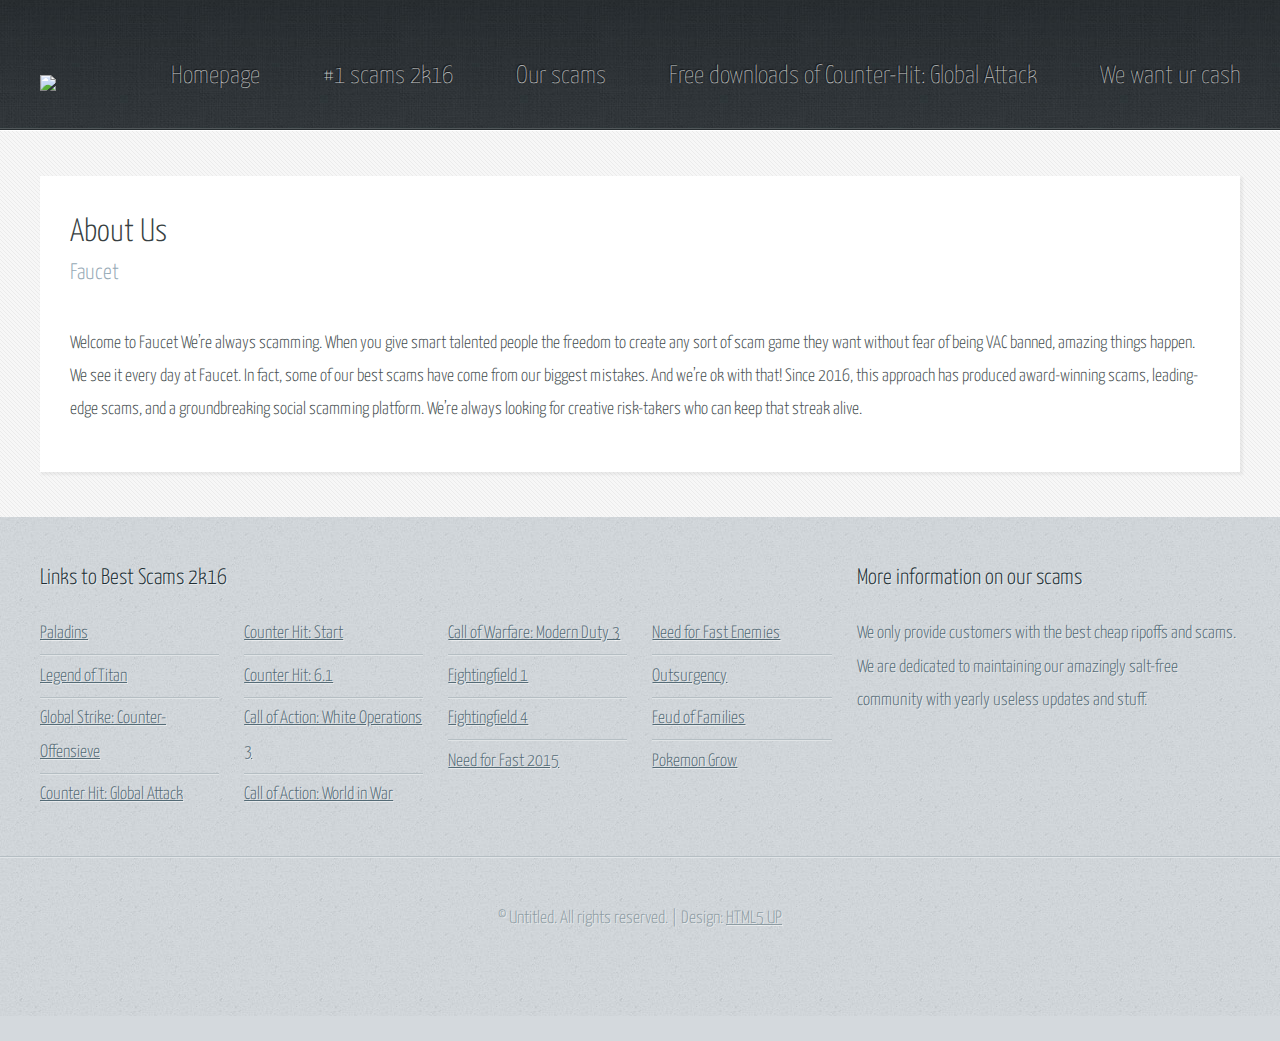
==== onecolumn.html @ 0030eec4 "ni hao" ====
<!DOCTYPE HTML>
<!--
	Halcyonic by HTML5 UP
	html5up.net | @ajlkn
	Free for personal and commercial use under the CCA 3.0 license (html5up.net/license)
-->
<html>
	<head>
		<title>We want ur cash - Faucet</title>
		<meta charset="utf-8" />
		<meta name="viewport" content="width=device-width, initial-scale=1" />
		<!--[if lte IE 8]><script src="assets/js/ie/html5shiv.js"></script><![endif]-->
		<link rel="stylesheet" href="assets/css/main.css" />
		<!--[if lte IE 9]><link rel="stylesheet" href="assets/css/ie9.css" /><![endif]-->
	</head>
	<body class="subpage">
		<div id="page-wrapper">

			<!-- Header -->
				<div id="header-wrapper">
					<header id="header" class="container">
						<div class="row">
							<div class="12u">

								<!-- Logo -->
									<h1><a href="index.html" id="logo"><img src="Images/Faucet.png"</a></h1>

								<!-- Nav -->
									<nav id="nav">
										<a href="index.html">Homepage</a>
										<a href="threecolumn.html">#1 scams 2k16</a>
										<a href="twocolumn1.html">Our scams</a>
										<a href="twocolumn2.html">Free downloads of Counter-Hit: Global Attack</a>
										<a href="onecolumn.html">We want ur cash</a>
									</nav>

							</div>
						</div>
					</header>
				</div>

			<!-- Content -->
				<div id="content-wrapper">
					<div id="content">
						<div class="container">
							<div class="row">
								<div class="12u">

									<!-- Main Content -->
										<section>
											<header>
												<h2>About Us</h2>
												<h3>Faucet</h3>
											</header>
											<p>
												Welcome to Faucet
We’re always scamming.
When you give smart talented people the freedom to create any sort of scam game they want without fear of being VAC banned, amazing things happen. We see it every day at Faucet. In fact, some of our best scams have come from our biggest mistakes. And we’re ok with that! Since 2016, this approach has produced award-winning scams, leading-edge scams, and a groundbreaking social scamming platform. We’re always looking for creative risk-takers who can keep that streak alive.

											</p>
								
										
										</section>

								</div>
							</div>
						</div>
					</div>
				</div>

			<!-- Footer -->
				<div id="footer-wrapper">
					<footer id="footer" class="container">
						<div class="row">
							<div class="8u 12u(mobile)">

								<!-- Links -->
									<section>
										<h2>Links to Best Scams 2k16</h2>
										<div>
											<div class="row">
												<div class="3u 12u(mobile)">
													<ul class="link-list last-child">
														<li><a href="twocolumn1.html">Paladins</a></li>
														<li><a href="twocolumn1.html">Legend of Titan</a></li>
														<li><a href="twocolumn1.html">Global Strike: Counter-Offensieve</a></li>
														<li><a href="twocolumn1.html">Counter Hit: Global Attack</a></li>
													</ul>
												</div>
												<div class="3u 12u(mobile)">
													<ul class="link-list last-child">
														<li><a href="twocolumn1.html">Counter Hit: Start</a></li>
														<li><a href="twocolumn1.html">Counter Hit: 6.1</a></li>
														<li><a href="twocolumn1.html">Call of Action: White Operations 3</a></li>
														<li><a href="twocolumn1.html">Call of Action: World in War</a></li>
													</ul>
												</div>
												<div class="3u 12u(mobile)">
													<ul class="link-list last-child">
														<li><a href="twocolumn1.html">Call of Warfare: Modern Duty 3</a></li>
														<li><a href="twocolumn1.html">Fightingfield 1</a></li>
														<li><a href="twocolumn1.html">Fightingfield 4</a></li>
														<li><a href="twocolumn1.html">Need for Fast 2015</a></li>
													</ul>
												</div>
												<div class="3u 12u(mobile)">
													<ul class="link-list last-child">
														<li><a href="twocolumn1.html">Need for Fast Enemies</a></li>
														<li><a href="twocolumn1.html">Outsurgency</a></li>
														<li><a href="twocolumn1.html">Feud of Families</a></li>
														<li><a href="twocolumn1.html">Pokemon Grow</a></li>
													</ul>
												</div>
											</div>
										</div>
									</section>

							</div>
							<div class="4u 12u(mobile)">

								<!-- Blurb -->
									<section>
										<h2>More information on our scams</h2>
										<p>
											We only provide customers with the best cheap ripoffs and scams. We are dedicated to maintaining our amazingly salt-free community with yearly useless updates and stuff.
										</p>
									</section>

							</div>
						</div>
					</footer>
				</div>

			<!-- Copyright -->
				<div id="copyright">
					&copy; Untitled. All rights reserved. | Design: <a href="http://html5up.net">HTML5 UP</a>
				</div>

		</div>

		<!-- Scripts -->
			<script src="assets/js/jquery.min.js"></script>
			<script src="assets/js/skel.min.js"></script>
			<script src="assets/js/skel-viewport.min.js"></script>
			<script src="assets/js/util.js"></script>
			<!--[if lte IE 8]><script src="assets/js/ie/respond.min.js"></script><![endif]-->
			<script src="assets/js/main.js"></script>

	</body>
</html>
---- assets/css/main.css ----
@import url("https://fonts.googleapis.com/css?family=Yanone+Kaffeesatz:400,300,200");

/*
	Halcyonic by HTML5 UP
	html5up.net | @ajlkn
	Free for personal and commercial use under the CCA 3.0 license (html5up.net/license)
*/

/* Reset */

	html, body, div, span, applet, object, iframe, h1, h2, h3, h4, h5, h6, p, blockquote, pre, a, abbr, acronym, address, big, cite, code, del, dfn, em, img, ins, kbd, q, s, samp, small, strike, strong, sub, sup, tt, var, b, u, i, center, dl, dt, dd, ol, ul, li, fieldset, form, label, legend, table, caption, tbody, tfoot, thead, tr, th, td, article, aside, canvas, details, embed, figure, figcaption, footer, header, hgroup, menu, nav, output, ruby, section, summary, time, mark, audio, video {
		margin: 0;
		padding: 0;
		border: 0;
		font-size: 100%;
		font: inherit;
		vertical-align: baseline;
	}

	article, aside, details, figcaption, figure, footer, header, hgroup, menu, nav, section {
		display: block;
	}

	body {
		line-height: 1;
	}

	ol, ul {
		list-style: none;
	}

	blockquote, q {
		quotes: none;
	}

	blockquote:before, blockquote:after, q:before, q:after {
		content: '';
		content: none;
	}

	table {
		border-collapse: collapse;
		border-spacing: 0;
	}

	body {
		-webkit-text-size-adjust: none;
	}

/* Box Model */

	*, *:before, *:after {
		-moz-box-sizing: border-box;
		-webkit-box-sizing: border-box;
		box-sizing: border-box;
	}

/* Containers */

	.container {
		margin-left: auto;
		margin-right: auto;
	}

	.container.\31 25\25 {
		width: 100%;
		max-width: 1200px;
		min-width: 960px;
	}

	.container.\37 5\25 {
		width: 720px;
	}

	.container.\35 0\25 {
		width: 480px;
	}

	.container.\32 5\25 {
		width: 240px;
	}

	.container {
		width: 960px;
	}

	@media screen and (min-width: 737px) {

		.container.\31 25\25 {
			width: 100%;
			max-width: 1500px;
			min-width: 1200px;
		}

		.container.\37 5\25 {
			width: 900px;
		}

		.container.\35 0\25 {
			width: 600px;
		}

		.container.\32 5\25 {
			width: 300px;
		}

		.container {
			width: 1200px;
		}

	}

	@media screen and (min-width: 737px) and (max-width: 1200px) {

		.container.\31 25\25 {
			width: 100%;
			max-width: 1250px;
			min-width: 1000px;
		}

		.container.\37 5\25 {
			width: 750px;
		}

		.container.\35 0\25 {
			width: 500px;
		}

		.container.\32 5\25 {
			width: 250px;
		}

		.container {
			width: 1000px;
		}

	}

	@media screen and (max-width: 736px) {

		.container.\31 25\25 {
			width: 100%;
			max-width: 125%;
			min-width: 100%;
		}

		.container.\37 5\25 {
			width: 75%;
		}

		.container.\35 0\25 {
			width: 50%;
		}

		.container.\32 5\25 {
			width: 25%;
		}

		.container {
			width: 100% !important;
		}

	}

/* Grid */

	.row {
		border-bottom: solid 1px transparent;
		-moz-box-sizing: border-box;
		-webkit-box-sizing: border-box;
		box-sizing: border-box;
	}

	.row > * {
		float: left;
		-moz-box-sizing: border-box;
		-webkit-box-sizing: border-box;
		box-sizing: border-box;
	}

	.row:after, .row:before {
		content: '';
		display: block;
		clear: both;
		height: 0;
	}

	.row.uniform > * > :first-child {
		margin-top: 0;
	}

	.row.uniform > * > :last-child {
		margin-bottom: 0;
	}

	.row.\30 \25 > * {
		padding: 0 0 0 0px;
	}

	.row.\30 \25 {
		margin: 0 0 -1px 0px;
	}

	.row.uniform.\30 \25 > * {
		padding: 0px 0 0 0px;
	}

	.row.uniform.\30 \25 {
		margin: 0px 0 -1px 0px;
	}

	.row > * {
		padding: 0 0 0 40px;
	}

	.row {
		margin: 0 0 -1px -40px;
	}

	.row.uniform > * {
		padding: 40px 0 0 40px;
	}

	.row.uniform {
		margin: -40px 0 -1px -40px;
	}

	.row.\32 00\25 > * {
		padding: 0 0 0 80px;
	}

	.row.\32 00\25 {
		margin: 0 0 -1px -80px;
	}

	.row.uniform.\32 00\25 > * {
		padding: 80px 0 0 80px;
	}

	.row.uniform.\32 00\25 {
		margin: -80px 0 -1px -80px;
	}

	.row.\31 50\25 > * {
		padding: 0 0 0 60px;
	}

	.row.\31 50\25 {
		margin: 0 0 -1px -60px;
	}

	.row.uniform.\31 50\25 > * {
		padding: 60px 0 0 60px;
	}

	.row.uniform.\31 50\25 {
		margin: -60px 0 -1px -60px;
	}

	.row.\35 0\25 > * {
		padding: 0 0 0 20px;
	}

	.row.\35 0\25 {
		margin: 0 0 -1px -20px;
	}

	.row.uniform.\35 0\25 > * {
		padding: 20px 0 0 20px;
	}

	.row.uniform.\35 0\25 {
		margin: -20px 0 -1px -20px;
	}

	.row.\32 5\25 > * {
		padding: 0 0 0 10px;
	}

	.row.\32 5\25 {
		margin: 0 0 -1px -10px;
	}

	.row.uniform.\32 5\25 > * {
		padding: 10px 0 0 10px;
	}

	.row.uniform.\32 5\25 {
		margin: -10px 0 -1px -10px;
	}

	.\31 2u, .\31 2u\24 {
		width: 100%;
		clear: none;
		margin-left: 0;
	}

	.\31 1u, .\31 1u\24 {
		width: 91.6666666667%;
		clear: none;
		margin-left: 0;
	}

	.\31 0u, .\31 0u\24 {
		width: 83.3333333333%;
		clear: none;
		margin-left: 0;
	}

	.\39 u, .\39 u\24 {
		width: 75%;
		clear: none;
		margin-left: 0;
	}

	.\38 u, .\38 u\24 {
		width: 66.6666666667%;
		clear: none;
		margin-left: 0;
	}

	.\37 u, .\37 u\24 {
		width: 58.3333333333%;
		clear: none;
		margin-left: 0;
	}

	.\36 u, .\36 u\24 {
		width: 50%;
		clear: none;
		margin-left: 0;
	}

	.\35 u, .\35 u\24 {
		width: 41.6666666667%;
		clear: none;
		margin-left: 0;
	}

	.\34 u, .\34 u\24 {
		width: 33.3333333333%;
		clear: none;
		margin-left: 0;
	}

	.\33 u, .\33 u\24 {
		width: 25%;
		clear: none;
		margin-left: 0;
	}

	.\32 u, .\32 u\24 {
		width: 16.6666666667%;
		clear: none;
		margin-left: 0;
	}

	.\31 u, .\31 u\24 {
		width: 8.3333333333%;
		clear: none;
		margin-left: 0;
	}

	.\31 2u\24 + *,
	.\31 1u\24 + *,
	.\31 0u\24 + *,
	.\39 u\24 + *,
	.\38 u\24 + *,
	.\37 u\24 + *,
	.\36 u\24 + *,
	.\35 u\24 + *,
	.\34 u\24 + *,
	.\33 u\24 + *,
	.\32 u\24 + *,
	.\31 u\24 + * {
		clear: left;
	}

	.\-11u {
		margin-left: 91.66667%;
	}

	.\-10u {
		margin-left: 83.33333%;
	}

	.\-9u {
		margin-left: 75%;
	}

	.\-8u {
		margin-left: 66.66667%;
	}

	.\-7u {
		margin-left: 58.33333%;
	}

	.\-6u {
		margin-left: 50%;
	}

	.\-5u {
		margin-left: 41.66667%;
	}

	.\-4u {
		margin-left: 33.33333%;
	}

	.\-3u {
		margin-left: 25%;
	}

	.\-2u {
		margin-left: 16.66667%;
	}

	.\-1u {
		margin-left: 8.33333%;
	}

	@media screen and (min-width: 737px) {

		.row > * {
			padding: 25px 0 0 25px;
		}

		.row {
			margin: -25px 0 -1px -25px;
		}

		.row.uniform > * {
			padding: 25px 0 0 25px;
		}

		.row.uniform {
			margin: -25px 0 -1px -25px;
		}

		.row.\32 00\25 > * {
			padding: 50px 0 0 50px;
		}

		.row.\32 00\25 {
			margin: -50px 0 -1px -50px;
		}

		.row.uniform.\32 00\25 > * {
			padding: 50px 0 0 50px;
		}

		.row.uniform.\32 00\25 {
			margin: -50px 0 -1px -50px;
		}

		.row.\31 50\25 > * {
			padding: 37.5px 0 0 37.5px;
		}

		.row.\31 50\25 {
			margin: -37.5px 0 -1px -37.5px;
		}

		.row.uniform.\31 50\25 > * {
			padding: 37.5px 0 0 37.5px;
		}

		.row.uniform.\31 50\25 {
			margin: -37.5px 0 -1px -37.5px;
		}

		.row.\35 0\25 > * {
			padding: 12.5px 0 0 12.5px;
		}

		.row.\35 0\25 {
			margin: -12.5px 0 -1px -12.5px;
		}

		.row.uniform.\35 0\25 > * {
			padding: 12.5px 0 0 12.5px;
		}

		.row.uniform.\35 0\25 {
			margin: -12.5px 0 -1px -12.5px;
		}

		.row.\32 5\25 > * {
			padding: 6.25px 0 0 6.25px;
		}

		.row.\32 5\25 {
			margin: -6.25px 0 -1px -6.25px;
		}

		.row.uniform.\32 5\25 > * {
			padding: 6.25px 0 0 6.25px;
		}

		.row.uniform.\32 5\25 {
			margin: -6.25px 0 -1px -6.25px;
		}

		.\31 2u\28desktop\29, .\31 2u\24\28desktop\29 {
			width: 100%;
			clear: none;
			margin-left: 0;
		}

		.\31 1u\28desktop\29, .\31 1u\24\28desktop\29 {
			width: 91.6666666667%;
			clear: none;
			margin-left: 0;
		}

		.\31 0u\28desktop\29, .\31 0u\24\28desktop\29 {
			width: 83.3333333333%;
			clear: none;
			margin-left: 0;
		}

		.\39 u\28desktop\29, .\39 u\24\28desktop\29 {
			width: 75%;
			clear: none;
			margin-left: 0;
		}

		.\38 u\28desktop\29, .\38 u\24\28desktop\29 {
			width: 66.6666666667%;
			clear: none;
			margin-left: 0;
		}

		.\37 u\28desktop\29, .\37 u\24\28desktop\29 {
			width: 58.3333333333%;
			clear: none;
			margin-left: 0;
		}

		.\36 u\28desktop\29, .\36 u\24\28desktop\29 {
			width: 50%;
			clear: none;
			margin-left: 0;
		}

		.\35 u\28desktop\29, .\35 u\24\28desktop\29 {
			width: 41.6666666667%;
			clear: none;
			margin-left: 0;
		}

		.\34 u\28desktop\29, .\34 u\24\28desktop\29 {
			width: 33.3333333333%;
			clear: none;
			margin-left: 0;
		}

		.\33 u\28desktop\29, .\33 u\24\28desktop\29 {
			width: 25%;
			clear: none;
			margin-left: 0;
		}

		.\32 u\28desktop\29, .\32 u\24\28desktop\29 {
			width: 16.6666666667%;
			clear: none;
			margin-left: 0;
		}

		.\31 u\28desktop\29, .\31 u\24\28desktop\29 {
			width: 8.3333333333%;
			clear: none;
			margin-left: 0;
		}

		.\31 2u\24\28desktop\29 + *,
		.\31 1u\24\28desktop\29 + *,
		.\31 0u\24\28desktop\29 + *,
		.\39 u\24\28desktop\29 + *,
		.\38 u\24\28desktop\29 + *,
		.\37 u\24\28desktop\29 + *,
		.\36 u\24\28desktop\29 + *,
		.\35 u\24\28desktop\29 + *,
		.\34 u\24\28desktop\29 + *,
		.\33 u\24\28desktop\29 + *,
		.\32 u\24\28desktop\29 + *,
		.\31 u\24\28desktop\29 + * {
			clear: left;
		}

		.\-11u\28desktop\29 {
			margin-left: 91.66667%;
		}

		.\-10u\28desktop\29 {
			margin-left: 83.33333%;
		}

		.\-9u\28desktop\29 {
			margin-left: 75%;
		}

		.\-8u\28desktop\29 {
			margin-left: 66.66667%;
		}

		.\-7u\28desktop\29 {
			margin-left: 58.33333%;
		}

		.\-6u\28desktop\29 {
			margin-left: 50%;
		}

		.\-5u\28desktop\29 {
			margin-left: 41.66667%;
		}

		.\-4u\28desktop\29 {
			margin-left: 33.33333%;
		}

		.\-3u\28desktop\29 {
			margin-left: 25%;
		}

		.\-2u\28desktop\29 {
			margin-left: 16.66667%;
		}

		.\-1u\28desktop\29 {
			margin-left: 8.33333%;
		}

	}

	@media screen and (min-width: 737px) and (max-width: 1200px) {

		.row > * {
			padding: 20px 0 0 20px;
		}

		.row {
			margin: -20px 0 -1px -20px;
		}

		.row.uniform > * {
			padding: 20px 0 0 20px;
		}

		.row.uniform {
			margin: -20px 0 -1px -20px;
		}

		.row.\32 00\25 > * {
			padding: 40px 0 0 40px;
		}

		.row.\32 00\25 {
			margin: -40px 0 -1px -40px;
		}

		.row.uniform.\32 00\25 > * {
			padding: 40px 0 0 40px;
		}

		.row.uniform.\32 00\25 {
			margin: -40px 0 -1px -40px;
		}

		.row.\31 50\25 > * {
			padding: 30px 0 0 30px;
		}

		.row.\31 50\25 {
			margin: -30px 0 -1px -30px;
		}

		.row.uniform.\31 50\25 > * {
			padding: 30px 0 0 30px;
		}

		.row.uniform.\31 50\25 {
			margin: -30px 0 -1px -30px;
		}

		.row.\35 0\25 > * {
			padding: 10px 0 0 10px;
		}

		.row.\35 0\25 {
			margin: -10px 0 -1px -10px;
		}

		.row.uniform.\35 0\25 > * {
			padding: 10px 0 0 10px;
		}

		.row.uniform.\35 0\25 {
			margin: -10px 0 -1px -10px;
		}

		.row.\32 5\25 > * {
			padding: 5px 0 0 5px;
		}

		.row.\32 5\25 {
			margin: -5px 0 -1px -5px;
		}

		.row.uniform.\32 5\25 > * {
			padding: 5px 0 0 5px;
		}

		.row.uniform.\32 5\25 {
			margin: -5px 0 -1px -5px;
		}

		.\31 2u\28tablet\29, .\31 2u\24\28tablet\29 {
			width: 100%;
			clear: none;
			margin-left: 0;
		}

		.\31 1u\28tablet\29, .\31 1u\24\28tablet\29 {
			width: 91.6666666667%;
			clear: none;
			margin-left: 0;
		}

		.\31 0u\28tablet\29, .\31 0u\24\28tablet\29 {
			width: 83.3333333333%;
			clear: none;
			margin-left: 0;
		}

		.\39 u\28tablet\29, .\39 u\24\28tablet\29 {
			width: 75%;
			clear: none;
			margin-left: 0;
		}

		.\38 u\28tablet\29, .\38 u\24\28tablet\29 {
			width: 66.6666666667%;
			clear: none;
			margin-left: 0;
		}

		.\37 u\28tablet\29, .\37 u\24\28tablet\29 {
			width: 58.3333333333%;
			clear: none;
			margin-left: 0;
		}

		.\36 u\28tablet\29, .\36 u\24\28tablet\29 {
			width: 50%;
			clear: none;
			margin-left: 0;
		}

		.\35 u\28tablet\29, .\35 u\24\28tablet\29 {
			width: 41.6666666667%;
			clear: none;
			margin-left: 0;
		}

		.\34 u\28tablet\29, .\34 u\24\28tablet\29 {
			width: 33.3333333333%;
			clear: none;
			margin-left: 0;
		}

		.\33 u\28tablet\29, .\33 u\24\28tablet\29 {
			width: 25%;
			clear: none;
			margin-left: 0;
		}

		.\32 u\28tablet\29, .\32 u\24\28tablet\29 {
			width: 16.6666666667%;
			clear: none;
			margin-left: 0;
		}

		.\31 u\28tablet\29, .\31 u\24\28tablet\29 {
			width: 8.3333333333%;
			clear: none;
			margin-left: 0;
		}

		.\31 2u\24\28tablet\29 + *,
		.\31 1u\24\28tablet\29 + *,
		.\31 0u\24\28tablet\29 + *,
		.\39 u\24\28tablet\29 + *,
		.\38 u\24\28tablet\29 + *,
		.\37 u\24\28tablet\29 + *,
		.\36 u\24\28tablet\29 + *,
		.\35 u\24\28tablet\29 + *,
		.\34 u\24\28tablet\29 + *,
		.\33 u\24\28tablet\29 + *,
		.\32 u\24\28tablet\29 + *,
		.\31 u\24\28tablet\29 + * {
			clear: left;
		}

		.\-11u\28tablet\29 {
			margin-left: 91.66667%;
		}

		.\-10u\28tablet\29 {
			margin-left: 83.33333%;
		}

		.\-9u\28tablet\29 {
			margin-left: 75%;
		}

		.\-8u\28tablet\29 {
			margin-left: 66.66667%;
		}

		.\-7u\28tablet\29 {
			margin-left: 58.33333%;
		}

		.\-6u\28tablet\29 {
			margin-left: 50%;
		}

		.\-5u\28tablet\29 {
			margin-left: 41.66667%;
		}

		.\-4u\28tablet\29 {
			margin-left: 33.33333%;
		}

		.\-3u\28tablet\29 {
			margin-left: 25%;
		}

		.\-2u\28tablet\29 {
			margin-left: 16.66667%;
		}

		.\-1u\28tablet\29 {
			margin-left: 8.33333%;
		}

	}

	@media screen and (max-width: 736px) {

		.row > * {
			padding: 20px 0 0 20px;
		}

		.row {
			margin: -20px 0 -1px -20px;
		}

		.row.uniform > * {
			padding: 20px 0 0 20px;
		}

		.row.uniform {
			margin: -20px 0 -1px -20px;
		}

		.row.\32 00\25 > * {
			padding: 40px 0 0 40px;
		}

		.row.\32 00\25 {
			margin: -40px 0 -1px -40px;
		}

		.row.uniform.\32 00\25 > * {
			padding: 40px 0 0 40px;
		}

		.row.uniform.\32 00\25 {
			margin: -40px 0 -1px -40px;
		}

		.row.\31 50\25 > * {
			padding: 30px 0 0 30px;
		}

		.row.\31 50\25 {
			margin: -30px 0 -1px -30px;
		}

		.row.uniform.\31 50\25 > * {
			padding: 30px 0 0 30px;
		}

		.row.uniform.\31 50\25 {
			margin: -30px 0 -1px -30px;
		}

		.row.\35 0\25 > * {
			padding: 10px 0 0 10px;
		}

		.row.\35 0\25 {
			margin: -10px 0 -1px -10px;
		}

		.row.uniform.\35 0\25 > * {
			padding: 10px 0 0 10px;
		}

		.row.uniform.\35 0\25 {
			margin: -10px 0 -1px -10px;
		}

		.row.\32 5\25 > * {
			padding: 5px 0 0 5px;
		}

		.row.\32 5\25 {
			margin: -5px 0 -1px -5px;
		}

		.row.uniform.\32 5\25 > * {
			padding: 5px 0 0 5px;
		}

		.row.uniform.\32 5\25 {
			margin: -5px 0 -1px -5px;
		}

		.\31 2u\28mobile\29, .\31 2u\24\28mobile\29 {
			width: 100%;
			clear: none;
			margin-left: 0;
		}

		.\31 1u\28mobile\29, .\31 1u\24\28mobile\29 {
			width: 91.6666666667%;
			clear: none;
			margin-left: 0;
		}

		.\31 0u\28mobile\29, .\31 0u\24\28mobile\29 {
			width: 83.3333333333%;
			clear: none;
			margin-left: 0;
		}

		.\39 u\28mobile\29, .\39 u\24\28mobile\29 {
			width: 75%;
			clear: none;
			margin-left: 0;
		}

		.\38 u\28mobile\29, .\38 u\24\28mobile\29 {
			width: 66.6666666667%;
			clear: none;
			margin-left: 0;
		}

		.\37 u\28mobile\29, .\37 u\24\28mobile\29 {
			width: 58.3333333333%;
			clear: none;
			margin-left: 0;
		}

		.\36 u\28mobile\29, .\36 u\24\28mobile\29 {
			width: 50%;
			clear: none;
			margin-left: 0;
		}

		.\35 u\28mobile\29, .\35 u\24\28mobile\29 {
			width: 41.6666666667%;
			clear: none;
			margin-left: 0;
		}

		.\34 u\28mobile\29, .\34 u\24\28mobile\29 {
			width: 33.3333333333%;
			clear: none;
			margin-left: 0;
		}

		.\33 u\28mobile\29, .\33 u\24\28mobile\29 {
			width: 25%;
			clear: none;
			margin-left: 0;
		}

		.\32 u\28mobile\29, .\32 u\24\28mobile\29 {
			width: 16.6666666667%;
			clear: none;
			margin-left: 0;
		}

		.\31 u\28mobile\29, .\31 u\24\28mobile\29 {
			width: 8.3333333333%;
			clear: none;
			margin-left: 0;
		}

		.\31 2u\24\28mobile\29 + *,
		.\31 1u\24\28mobile\29 + *,
		.\31 0u\24\28mobile\29 + *,
		.\39 u\24\28mobile\29 + *,
		.\38 u\24\28mobile\29 + *,
		.\37 u\24\28mobile\29 + *,
		.\36 u\24\28mobile\29 + *,
		.\35 u\24\28mobile\29 + *,
		.\34 u\24\28mobile\29 + *,
		.\33 u\24\28mobile\29 + *,
		.\32 u\24\28mobile\29 + *,
		.\31 u\24\28mobile\29 + * {
			clear: left;
		}

		.\-11u\28mobile\29 {
			margin-left: 91.66667%;
		}

		.\-10u\28mobile\29 {
			margin-left: 83.33333%;
		}

		.\-9u\28mobile\29 {
			margin-left: 75%;
		}

		.\-8u\28mobile\29 {
			margin-left: 66.66667%;
		}

		.\-7u\28mobile\29 {
			margin-left: 58.33333%;
		}

		.\-6u\28mobile\29 {
			margin-left: 50%;
		}

		.\-5u\28mobile\29 {
			margin-left: 41.66667%;
		}

		.\-4u\28mobile\29 {
			margin-left: 33.33333%;
		}

		.\-3u\28mobile\29 {
			margin-left: 25%;
		}

		.\-2u\28mobile\29 {
			margin-left: 16.66667%;
		}

		.\-1u\28mobile\29 {
			margin-left: 8.33333%;
		}

	}

/* Basic */

	body {
		background: #D4D9DD url("images/bg03.jpg");
		color: #474f51;
		font-size: 13.5pt;
		font-family: 'Yanone Kaffeesatz';
		line-height: 1.85em;
		font-weight: 300;
	}

	input, textarea, select {
		color: #474f51;
		font-size: 13.5pt;
		font-family: 'Yanone Kaffeesatz';
		line-height: 1.85em;
		font-weight: 300;
	}

	ul, ol, p, dl {
		margin: 0 0 2em 0;
	}

	a {
		text-decoration: underline;
	}

		a:hover {
			text-decoration: none;
		}

	section > :last-child,
	.last-child {
		margin-bottom: 0 !important;
	}

/* Multi-use */

	.link-list li {
		padding: 0.2em 0 0.2em 0;
	}

		.link-list li:first-child {
			padding-top: 0 !important;
			border-top: 0 !important;
		}

		.link-list li:last-child {
			padding-bottom: 0 !important;
			border-bottom: 0 !important;
		}

	.quote-list li {
		padding: 1em 0 1em 0;
		overflow: hidden;
	}

		.quote-list li:first-child {
			padding-top: 0 !important;
			border-top: 0 !important;
		}

		.quote-list li:last-child {
			padding-bottom: 0 !important;
			border-bottom: 0 !important;
		}

		.quote-list li img {
			float: left;
		}

		.quote-list li p {
			margin: 0 0 0 90px;
			font-size: 1.2em;
			font-style: italic;
		}

		.quote-list li span {
			display: block;
			margin-left: 90px;
			font-size: 0.9em;
			font-weight: 400;
		}

	.check-list li {
		padding: 0.7em 0 0.7em 45px;
		font-size: 1.2em;
		background: url("images/icon-checkmark.png") 0px 1.05em no-repeat;
	}

		.check-list li:first-child {
			padding-top: 0 !important;
			border-top: 0 !important;
			background-position: 0 0.3em;
		}

		.check-list li:last-child {
			padding-bottom: 0 !important;
			border-bottom: 0 !important;
		}

	.feature-image {
		display: block;
		margin: 0 0 2em 0;
		outline: 0;
	}

		.feature-image img {
			display: block;
			width: 100%;
		}

	.bordered-feature-image {
		display: block;
		background: #fff url("images/bg04.png");
		padding: 10px;
		box-shadow: 3px 3px 3px 1px rgba(0, 0, 0, 0.15);
		margin: 0 0 1.5em 0;
		outline: 0;
	}

		.bordered-feature-image img {
			display: block;
			width: 100%;
		}

	.button-big {
		background-image: -moz-linear-gradient(top, #ed391b, #ce1a00);
		background-image: -webkit-linear-gradient(top, #ed391b, #ce1a00);
		background-image: -ms-linear-gradient(top, #ed391b, #ce1a00);
		background-image: linear-gradient(top, #ed391b, #ce1a00);
		display: inline-block;
		background-color: #ed391b;
		color: #fff;
		text-decoration: none;
		font-size: 1.75em;
		font-weight: 300;
		padding: 15px 45px 15px 45px;
		outline: 0;
		border-radius: 10px;
		box-shadow: inset 0px 0px 0px 1px rgba(0, 0, 0, 0.75), inset 0px 2px 0px 0px rgba(255, 192, 192, 0.5), inset 0px 0px 0px 2px rgba(255, 96, 96, 0.85), 3px 3px 3px 1px rgba(0, 0, 0, 0.15);
		text-shadow: -1px -1px 1px rgba(0, 0, 0, 0.5);
	}

		.button-big:hover {
			background-image: -moz-linear-gradient(top, #fd492b, #de2a10);
			background-image: -webkit-linear-gradient(top, #fd492b, #de2a10);
			background-image: -ms-linear-gradient(top, #fd492b, #de2a10);
			background-image: linear-gradient(top, #fd492b, #de2a10);
			background-color: #fd492b;
			box-shadow: inset 0px 0px 0px 1px rgba(0, 0, 0, 0.75), inset 0px 2px 0px 0px rgba(255, 192, 192, 0.5), inset 0px 0px 0px 2px rgba(255, 96, 96, 0.85), 3px 3px 3px 1px rgba(0, 0, 0, 0.15);
		}

		.button-big:active {
			background-image: -moz-linear-gradient(top, #ce1a00, #ed391b);
			background-image: -webkit-linear-gradient(top, #ce1a00, #ed391b);
			background-image: -ms-linear-gradient(top, #ce1a00, #ed391b);
			background-image: linear-gradient(top, #ce1a00, #ed391b);
			background-color: #ce1a00;
			box-shadow: inset 0px 0px 0px 1px rgba(0, 0, 0, 0.75), inset 0px 2px 0px 0px rgba(255, 192, 192, 0.5), inset 0px 0px 0px 2px rgba(255, 96, 96, 0.85), 3px 3px 3px 1px rgba(0, 0, 0, 0.15);
		}

/* Content */

	#content .quote-list li {
		border-bottom: solid 1px #e2e6e8;
	}

	#content .link-list li {
		border-bottom: solid 1px #e2e6e8;
	}

	#content .check-list li {
		border-bottom: solid 1px #e2e6e8;
	}

/* Footer */

	#footer .quote-list li {
		border-top: solid 1px #e0e4e6;
		border-bottom: solid 1px #b5bec3;
	}

	#footer .link-list li {
		border-top: solid 1px #e0e4e6;
		border-bottom: solid 1px #b5bec3;
	}

	#footer .check-list li {
		border-top: solid 1px #e0e4e6;
		border-bottom: solid 1px #b5bec3;
	}

/* Desktop */

	@media screen and (min-width: 737px) {

		/* Basic */

			body {
				min-width: 1200px;
			}

			section:last-child {
				margin-bottom: 0 !important;
			}

		/* Wrappers */

			#header-wrapper {
				background: #3B4346 url("images/bg01.jpg");
				border-bottom: solid 1px #272d30;
				box-shadow: inset 0px -1px 0px 0px #51575a;
				text-shadow: -1px -1px 1px rgba(0, 0, 0, 0.75);
			}

			.subpage #header-wrapper {
				height: 155px;
			}

			#features-wrapper {
				background: #353D40 url("images/bg02.jpg");
				border-bottom: solid 1px #272e31;
				padding: 45px 0 45px 0;
				text-shadow: -1px -1px 1px rgba(0, 0, 0, 0.75);
			}

			#content-wrapper {
				background: #f7f7f7 url("images/bg04.png");
				border-top: solid 1px #fff;
				padding: 45px 0 45px 0;
			}

			#footer-wrapper {
				padding: 45px 0 45px 0;
				text-shadow: 1px 1px 1px white;
			}

		/* Header */

			#header {
				min-height: 155px;
				position: relative;
			}

				#header h1 {
					position: absolute;
					left: 0;
					bottom: 35px;
					font-size: 2.75em;
				}

					#header h1 a {
						color: #fff;
						text-decoration: none;
					}

				#header nav {
					position: absolute;
					right: 0;
					bottom: 35px;
					font-weight: 200;
				}

					#header nav a {
						color: #c6c8c8;
						text-decoration: none;
						font-size: 1.4em;
						margin-left: 60px;
						outline: 0;
					}

						#header nav a:hover {
							color: #f6f8f8;
						}

		/* Banner */

			#banner {
				border-top: solid 1px #222628;
				box-shadow: inset 0px 1px 0px 0px #3e484a;
				padding: 35px 0 35px 0;
				color: #fff;
			}

				#banner .bordered-feature-image {
					margin-bottom: 0;
				}

				#banner p {
					font-size: 2em;
					font-weight: 200;
					line-height: 1.25em;
					padding-right: 1em;
					margin: 0 0 1em 0;
				}

		/* Features */

			#features {
				color: #a0a8ab;
			}

				#features h2 {
					font-size: 1.25em;
					color: #fff;
					margin: 0 0 0.25em 0;
				}

				#features a {
					color: #e0e8eb;
				}

				#features strong {
					color: #fff;
				}

		/* Content */

			#content section {
				background: #fff;
				padding: 40px 30px 45px 30px;
				box-shadow: 2px 2px 2px 1px rgba(128, 128, 128, 0.1);
				margin: 0 0 10% 0;
			}

			#content h2 {
				font-size: 1.8em;
				color: #373f42;
				margin: 0 0 0.25em 0;
			}

			#content h3 {
				color: #96a9b5;
				font-size: 1.25em;
			}

			#content a {
				color: #ED391B;
			}

			#content header {
				margin: 0 0 2em 0;
			}

		/* Footer */

			#footer {
				color: #546b76;
				text-shadow: 1px 1px 0px rgba(255, 255, 255, 0.5);
			}

				#footer h2 {
					font-size: 1.25em;
					color: #212f35;
					margin: 0 0 1em 0;
				}

				#footer a {
					color: #546b76;
				}

		/* Copyright */

			#copyright {
				border-top: solid 1px #b5bec3;
				box-shadow: inset 0px 1px 0px 0px #e0e4e7;
				text-align: center;
				padding: 45px 0 80px 0;
				color: #8d9ca3;
				text-shadow: 1px 1px 0px rgba(255, 255, 255, 0.5);
			}

				#copyright a {
					color: #8d9ca3;
				}

	}

/* Tablet */

	@media screen and (min-width: 737px) and (max-width: 1200px) {

		/* Basic */

			body {
				min-width: 1000px;
			}

		/* Multi-use */

			.check-list li {
				font-size: 1em;
				line-height: 2em;
			}

			.quote-list li {
				padding: 1em 0 1em 0;
			}

				.quote-list li img {
					width: 60px;
				}

				.quote-list li p {
					margin: 0 0 0 80px;
					font-size: 1em;
					font-style: italic;
					line-height: 1.8em;
				}

				.quote-list li span {
					display: block;
					margin-left: 80px;
					font-size: 0.8em;
					font-weight: 400;
					line-height: 1.8em;
				}

			.feature-image {
				margin: 0 0 1em 0;
			}

			.button-big {
				font-size: 1.5em;
				padding: 10px 35px 10px 35px;
			}

		/* Banner */

			#banner p {
				font-size: 1.75em;
			}

		/* Header */

			#header h1 {
				font-size: 2.25em;
			}

			#header nav a {
				font-size: 1.1em;
			}

		/* Content */

			#content h2 {
				font-size: 1.4em;
			}

			#content h3 {
				font-size: 1.1em;
			}

			#content header {
				margin: 0 0 1.25em 0;
			}

	}

/* Mobile */

	#navPanel, #titleBar {
		display: none;
	}

	@media screen and (max-width: 736px) {

		/* Basic */

			html, body {
				overflow-x: hidden;
			}

			body, input, textarea, select {
				font-size: 13pt;
				line-height: 1.4em;
			}

		/* Multi-use */

			.link-list li {
				padding: 0.75em 0 0.75em 0;
			}

			.quote-list li p {
				margin-bottom: 0.5em;
			}

			.check-list li {
				font-size: 1em;
			}

			.button-big {
				font-size: 1.5em;
				padding: 10px 35px 10px 35px;
			}

		/* Wrappers */

			#header-wrapper {
				background: #3B4346 url("images/bg01.jpg") top center;
				box-shadow: inset 0px -1px 0px 0px #272d30, inset 0px -2px 0px 0px #51575a;
				text-shadow: -1px -1px 1px rgba(0, 0, 0, 0.75);
			}

			#features-wrapper {
				background: #353D40 url("images/bg02.jpg");
				padding: 15px 15px 30px 15px;
				text-shadow: -1px -1px 1px rgba(0, 0, 0, 0.75);
			}

			#content-wrapper {
				background: #f7f7f7 url("images/bg04.png");
				padding: 5px;
			}

			.subpage #content-wrapper {
				padding-top: 44px;
			}

			#footer-wrapper {
				padding: 40px 15px 15px 15px;
				text-shadow: 1px 1px 1px white;
			}

		/* Header */

			#header {
				display: none;
			}

			#banner {
				position: relative;
				color: #fff;
				text-align: center;
				padding: 30px 30px 15px 30px;
				margin-top: 44px;
			}

				#banner .bordered-feature-image {
					display: none;
				}

				#banner p {
					font-size: 1.25em;
					font-weight: 200;
					line-height: 1.25em;
					margin: 0 0 1em 0;
				}

		/* Features */

			#features {
				color: #a0a8ab;
			}

				#features section {
					padding: 0 0 25px 0;
					margin: 0 0 25px 0;
					border-bottom: solid 1px #51575a;
					box-shadow: inset 0px -1px 0px 0px #272d30;
				}

				#features > div > div:last-child > section {
					padding-bottom: 0;
					margin-bottom: 0;
					border-bottom: 0;
					box-shadow: none;
				}

				#features h2 {
					font-size: 1.25em;
					color: #fff;
					margin: 0 0 0.25em 0;
				}

				#features a {
					color: #e0e8eb;
				}

				#features strong {
					color: #fff;
				}

		/* Content */

			#content section {
				background: #fff;
				box-shadow: inset 0px 0px 0px 1px rgba(128, 128, 128, 0.2);
				padding: 30px 15px 30px 15px;
				margin: 0 0 5px 0;
			}

			#content h2 {
				font-size: 1.25em;
				color: #373f42;
				margin: 0 0 0.1em 0;
			}

			#content h3 {
				color: #96a9b5;
				font-size: 1em;
			}

			#content a {
				color: #ED391B;
			}

			#content header {
				margin: 0 0 1.25em 0;
			}

		/* Footer */

			#footer {
				color: #546b76;
				text-shadow: 1px 1px 0px rgba(255, 255, 255, 0.5);
			}

				#footer section {
					margin: 0 0 40px 0;
				}

				#footer h2 {
					font-size: 1.25em;
					color: #212f35;
					margin: 0 0 0.75em 0;
				}

				#footer a {
					color: #546b76;
				}

				#footer .link-list {
					margin: 0 0 30px 0 !important;
				}

		/* Copyright */

			#copyright {
				border-top: solid 1px #b5bec3;
				box-shadow: inset 0px 1px 0px 0px #e0e4e7;
				text-align: center;
				padding: 20px 30px 20px 30px;
				color: #8d9ca3;
				text-shadow: 1px 1px 0px rgba(255, 255, 255, 0.5);
			}

				#copyright a {
					color: #8d9ca3;
				}

		/* Off-Canvas Navigation */

			#page-wrapper {
				-moz-backface-visibility: hidden;
				-webkit-backface-visibility: hidden;
				-ms-backface-visibility: hidden;
				backface-visibility: hidden;
				-moz-transition: -moz-transform 0.5s ease;
				-webkit-transition: -webkit-transform 0.5s ease;
				-ms-transition: -ms-transform 0.5s ease;
				transition: transform 0.5s ease;
				padding-bottom: 1px;
			}

			#titleBar {
				-moz-backface-visibility: hidden;
				-webkit-backface-visibility: hidden;
				-ms-backface-visibility: hidden;
				backface-visibility: hidden;
				-moz-transition: -moz-transform 0.5s ease;
				-webkit-transition: -webkit-transform 0.5s ease;
				-ms-transition: -ms-transform 0.5s ease;
				transition: transform 0.5s ease;
				display: block;
				height: 44px;
				left: 0;
				position: fixed;
				top: 0;
				width: 100%;
				z-index: 10001;
				color: #fff;
				background: url("images/bg04.jpg");
				box-shadow: inset 0px -20px 70px 0px rgba(200, 220, 245, 0.1), inset 0px -1px 0px 0px rgba(255, 255, 255, 0.1), 0px 1px 7px 0px rgba(0, 0, 0, 0.6);
				text-shadow: -1px -1px 1px rgba(0, 0, 0, 0.75);
			}

				#titleBar .title {
					display: block;
					text-align: center;
					font-size: 1.2em;
					font-weight: 400;
					line-height: 44px;
				}

				#titleBar .toggle {
					position: absolute;
					left: 0;
					top: 0;
					width: 80px;
					height: 60px;
				}

					#titleBar .toggle:after {
						content: '';
						display: block;
						position: absolute;
						top: 6px;
						left: 6px;
						color: #fff;
						background: rgba(255, 255, 255, 0.025);
						box-shadow: inset 0px 1px 0px 0px rgba(255, 255, 255, 0.1), inset 0px 0px 0px 1px rgba(255, 255, 255, 0.05), inset 0px -8px 10px 0px rgba(0, 0, 0, 0.15), 0px 1px 2px 0px rgba(0, 0, 0, 0.25);
						text-shadow: -1px -1px 1px black;
						width: 49px;
						height: 31px;
						border-radius: 8px;
					}

					#titleBar .toggle:before {
						content: '';
						position: absolute;
						width: 20px;
						height: 30px;
						background: url("images/mobileUI-site-nav-opener-bg.svg");
						top: 15px;
						left: 20px;
						z-index: 1;
						opacity: 0.25;
					}

					#titleBar .toggle:active:after {
						background: rgba(255, 255, 255, 0.05);
					}

			#navPanel {
				-moz-backface-visibility: hidden;
				-webkit-backface-visibility: hidden;
				-ms-backface-visibility: hidden;
				backface-visibility: hidden;
				-moz-transform: translateX(-275px);
				-webkit-transform: translateX(-275px);
				-ms-transform: translateX(-275px);
				transform: translateX(-275px);
				-moz-transition: -moz-transform 0.5s ease;
				-webkit-transition: -webkit-transform 0.5s ease;
				-ms-transition: -ms-transform 0.5s ease;
				transition: transform 0.5s ease;
				display: block;
				height: 100%;
				left: 0;
				overflow-y: auto;
				position: fixed;
				top: 0;
				width: 275px;
				z-index: 10002;
				background: url("images/bg04.jpg");
				box-shadow: inset -1px 0px 0px 0px rgba(255, 255, 255, 0.25), inset -2px 0px 25px 0px rgba(0, 0, 0, 0.5);
				text-shadow: -1px -1px 1px black;
			}

				#navPanel .link {
					display: block;
					color: #fff;
					text-decoration: none;
					font-size: 1.25em;
					line-height: 2em;
					padding: 0.5em 1.5em 0.5em 1.5em;
					border-top: solid 1px #373d40;
					border-bottom: solid 1px rgba(0, 0, 0, 0.4);
				}

					#navPanel .link:first-child {
						border-top: 0;
					}

					#navPanel .link:last-child {
						border-bottom: 0;
					}

			body.navPanel-visible #page-wrapper {
				-moz-transform: translateX(275px);
				-webkit-transform: translateX(275px);
				-ms-transform: translateX(275px);
				transform: translateX(275px);
			}

			body.navPanel-visible #titleBar {
				-moz-transform: translateX(275px);
				-webkit-transform: translateX(275px);
				-ms-transform: translateX(275px);
				transform: translateX(275px);
			}

			body.navPanel-visible #navPanel {
				-moz-transform: translateX(0);
				-webkit-transform: translateX(0);
				-ms-transform: translateX(0);
				transform: translateX(0);
			}

	}
---- assets/css/ie9.css ----
/*
	Halcyonic by HTML5 UP
	html5up.net | @ajlkn
	Free for personal and commercial use under the CCA 3.0 license (html5up.net/license)
*/

/* Multi-use */

	.button-big {
		background-image: url("images/ie/button-big.svg");
	}

	.button-big:hover {
		background-image: url("images/ie/button-big-hover.svg");
	}

	.button-big:active {
		background-image: url("images/ie/button-big-active.svg");
	}
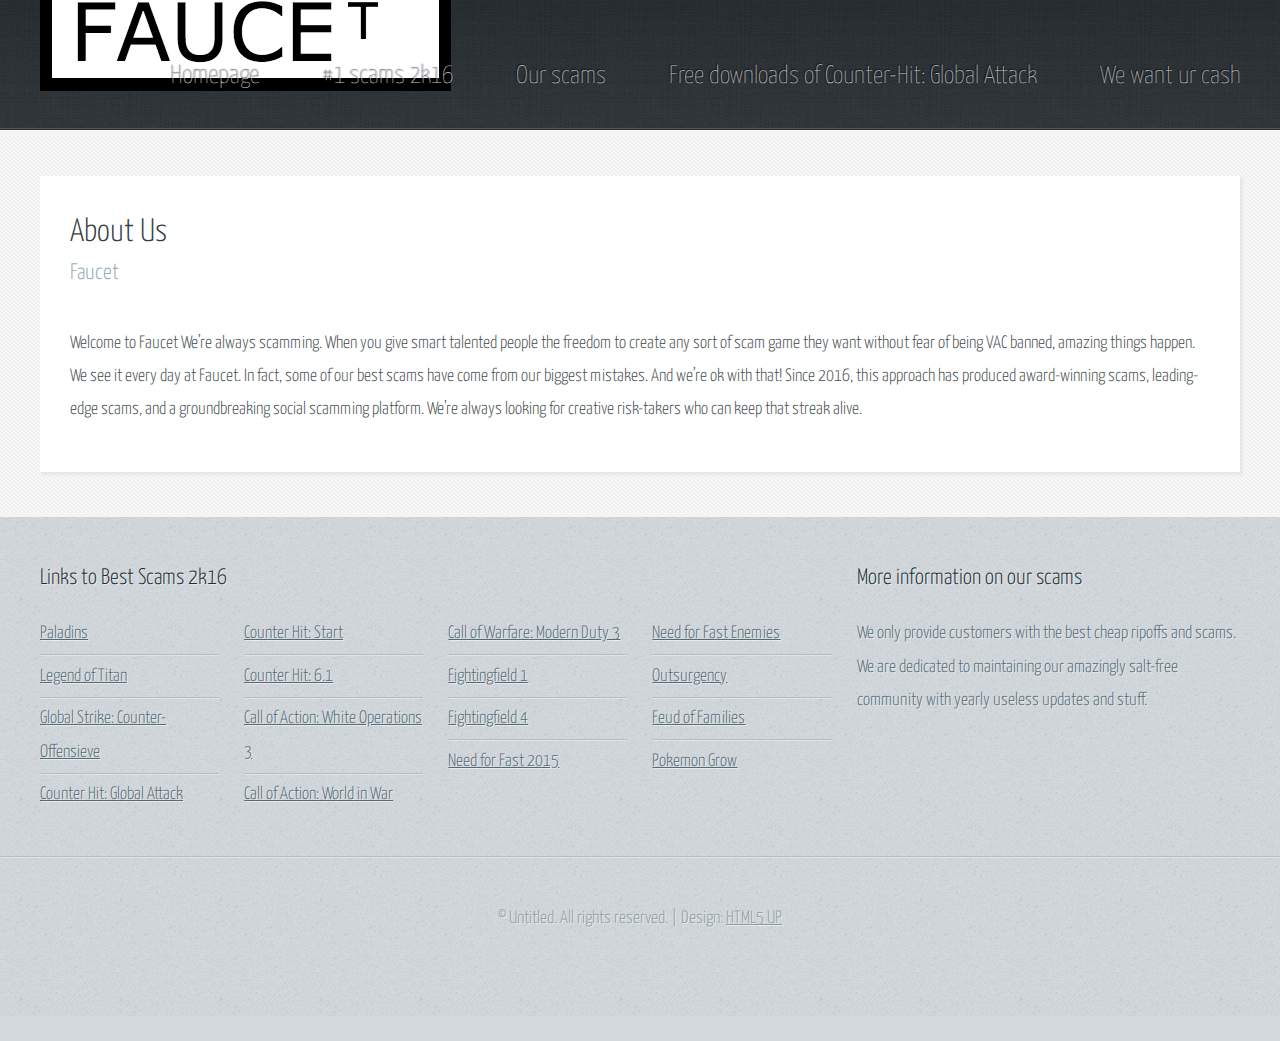
==== commit 413fe878: "summary" ====
--- a/onecolumn.html
+++ b/onecolumn.html
@@ -23,7 +23,7 @@
 							<div class="12u">
 
 								<!-- Logo -->
-									<h1><a href="index.html" id="logo"><img src="Images/Faucet.png"</a></h1>
+									<h1><a href="index.html" id="logo"><img src="images/faucet.png"</a></h1>
 
 								<!-- Nav -->
 									<nav id="nav">
